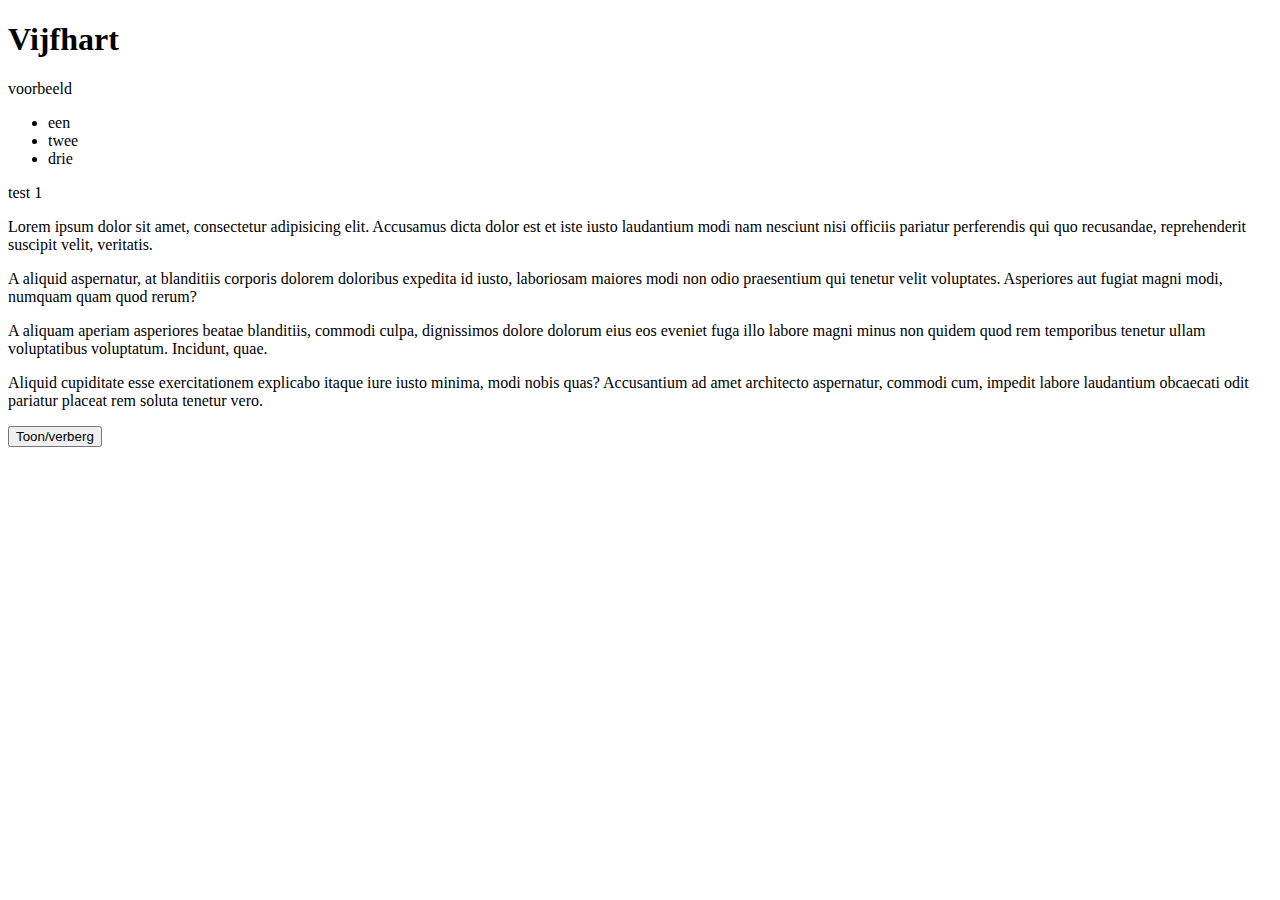
==== index.html @ 1bcc11c1 "sheets 129 toggle event op button" ====
<!DOCTYPE html>
<html lang="en">
<head>
  <meta charset="UTF-8">
  <title>Vijfhart Uitwerkingen</title>
  <link rel="stylesheet" type="text/css" media="screen" href="styles.css"/>
</head>
<body>
<h1>Vijfhart</h1>
<div id="test">voorbeeld</div>
<div class="menu">
  <ul>
    <li>een</li>
    <li>twee</li>
    <li>drie</li>
  </ul>
<p><span> test 1</span></p>


</div>

<div id="result"></div>

<div id=lipTxt>
  <p>Lorem ipsum dolor sit amet, consectetur adipisicing elit. Accusamus dicta dolor est et iste iusto laudantium modi
    nam nesciunt nisi officiis pariatur perferendis qui quo recusandae, reprehenderit suscipit velit, veritatis.</p>
  <p>A aliquid aspernatur, at blanditiis corporis dolorem doloribus expedita id iusto, laboriosam maiores modi non odio
    praesentium qui tenetur velit voluptates. Asperiores aut fugiat magni modi, numquam quam quod rerum?</p>
  <p>A aliquam aperiam asperiores beatae blanditiis, commodi culpa, dignissimos dolore dolorum eius eos eveniet fuga
    illo labore magni minus non quidem quod rem temporibus tenetur ullam voluptatibus voluptatum. Incidunt, quae.</p>
  <p>Aliquid cupiditate esse exercitationem explicabo itaque iure iusto minima, modi nobis quas? Accusantium ad amet
    architecto aspernatur, commodi cum, impedit labore laudantium obcaecati odit pariatur placeat rem soluta tenetur
    vero.</p>
</div>

<button id="btnToggle">Toon/verberg</button>
<script type="text/javascript" src="opdrachten.js"></script>
</body>
</html>
---- styles.css ----
table, th, td {
  border: 1px solid black;
}

table {
  width: 300px;
}

.zichtbaar{visibility:visible;}
.verborgen{visibility:hidden;}
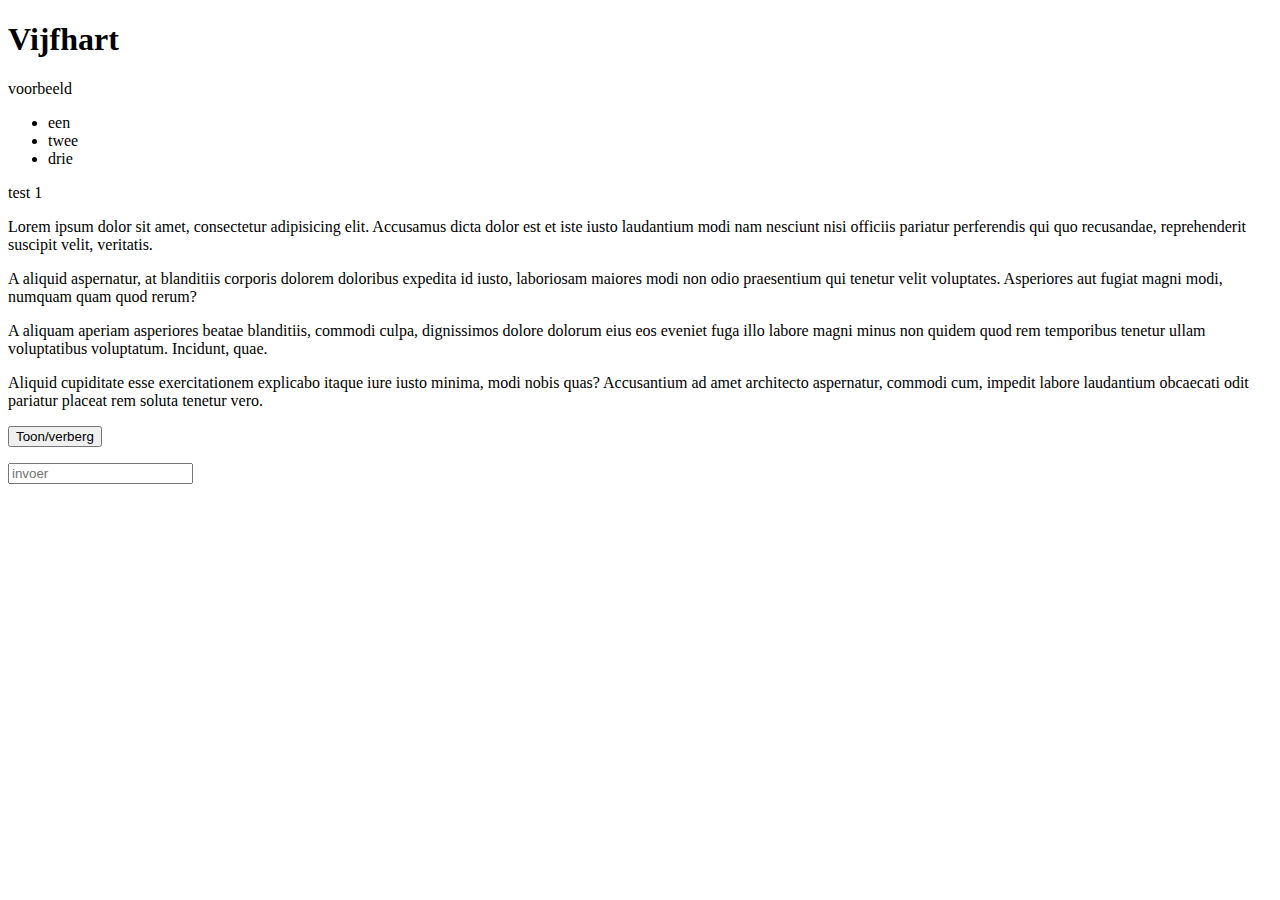
==== commit 8540d2ed: "sheets 130 change-event" ====
--- a/index.html
+++ b/index.html
@@ -14,7 +14,7 @@
     <li>twee</li>
     <li>drie</li>
   </ul>
-<p><span> test 1</span></p>
+  <p><span> test 1</span></p>
 
 
 </div>
@@ -34,6 +34,15 @@
 </div>
 
 <button id="btnToggle">Toon/verberg</button>
+
+<p>
+  <input id="invoer" type="text" placeholder="invoer">
+  <br>
+  <output id="uitvoer"></output>
+</p>
+
+
+
 <script type="text/javascript" src="opdrachten.js"></script>
 </body>
 </html>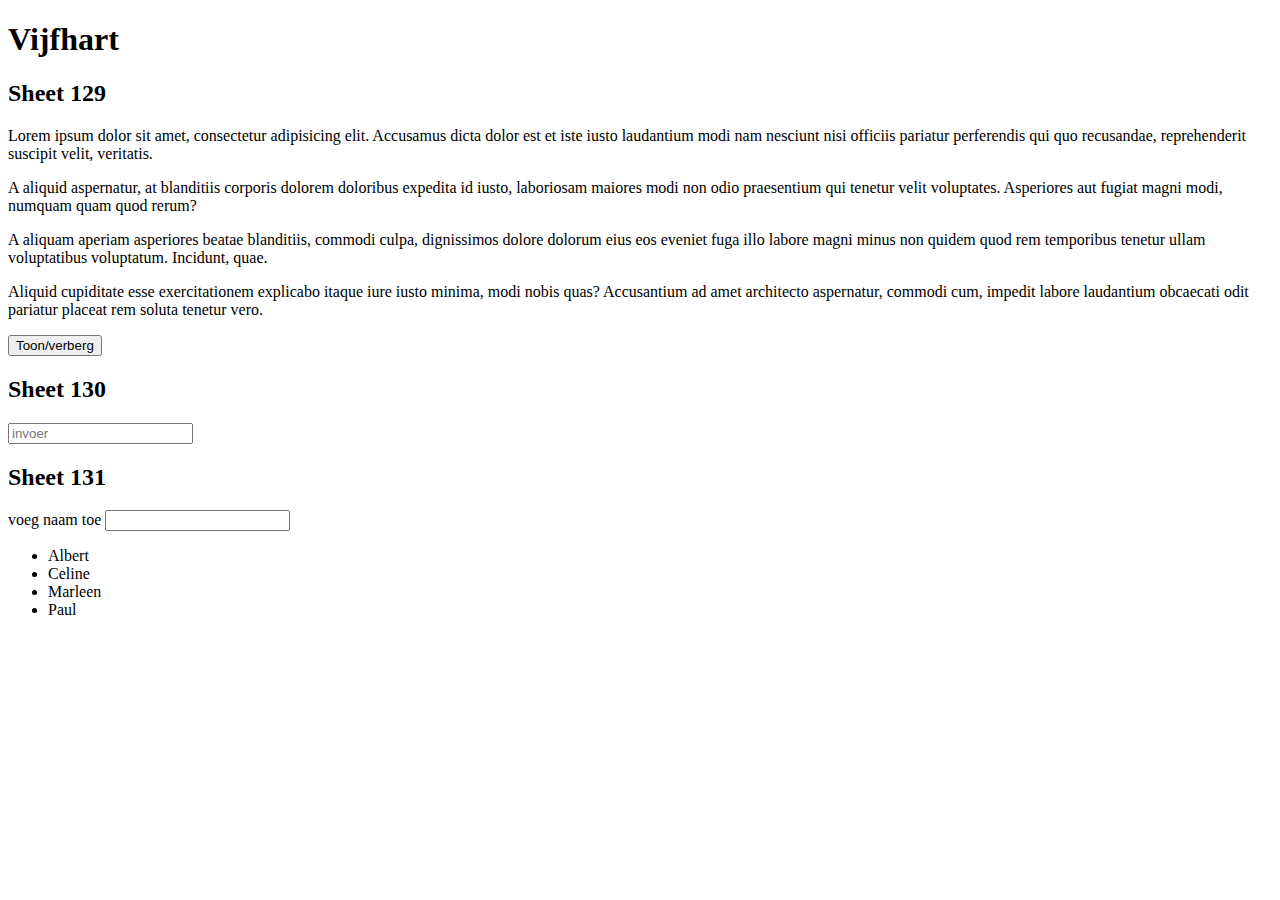
==== commit 78eb2ff3: "sheets 131 lijst vullen met data - mijn uitwerking" ====
--- a/index.html
+++ b/index.html
@@ -7,7 +7,7 @@
 </head>
 <body>
 <h1>Vijfhart</h1>
-<div id="test">voorbeeld</div>
+<!--<div id="test">voorbeeld</div>
 <div class="menu">
   <ul>
     <li>een</li>
@@ -17,10 +17,10 @@
   <p><span> test 1</span></p>
 
 
-</div>
+</div>-->
 
 <div id="result"></div>
-
+<h2>Sheet 129</h2>
 <div id=lipTxt>
   <p>Lorem ipsum dolor sit amet, consectetur adipisicing elit. Accusamus dicta dolor est et iste iusto laudantium modi
     nam nesciunt nisi officiis pariatur perferendis qui quo recusandae, reprehenderit suscipit velit, veritatis.</p>
@@ -34,14 +34,16 @@
 </div>
 
 <button id="btnToggle">Toon/verberg</button>
-
+<h2>Sheet 130</h2>
 <p>
   <input id="invoer" type="text" placeholder="invoer">
   <br>
   <output id="uitvoer"></output>
 </p>
-
-
+<h2>Sheet 131</h2>
+<label for="namen">voeg naam toe</label>
+<input type="text" id="namen"/>
+<ul id="namenlijst"></ul>
 
 <script type="text/javascript" src="opdrachten.js"></script>
 </body>
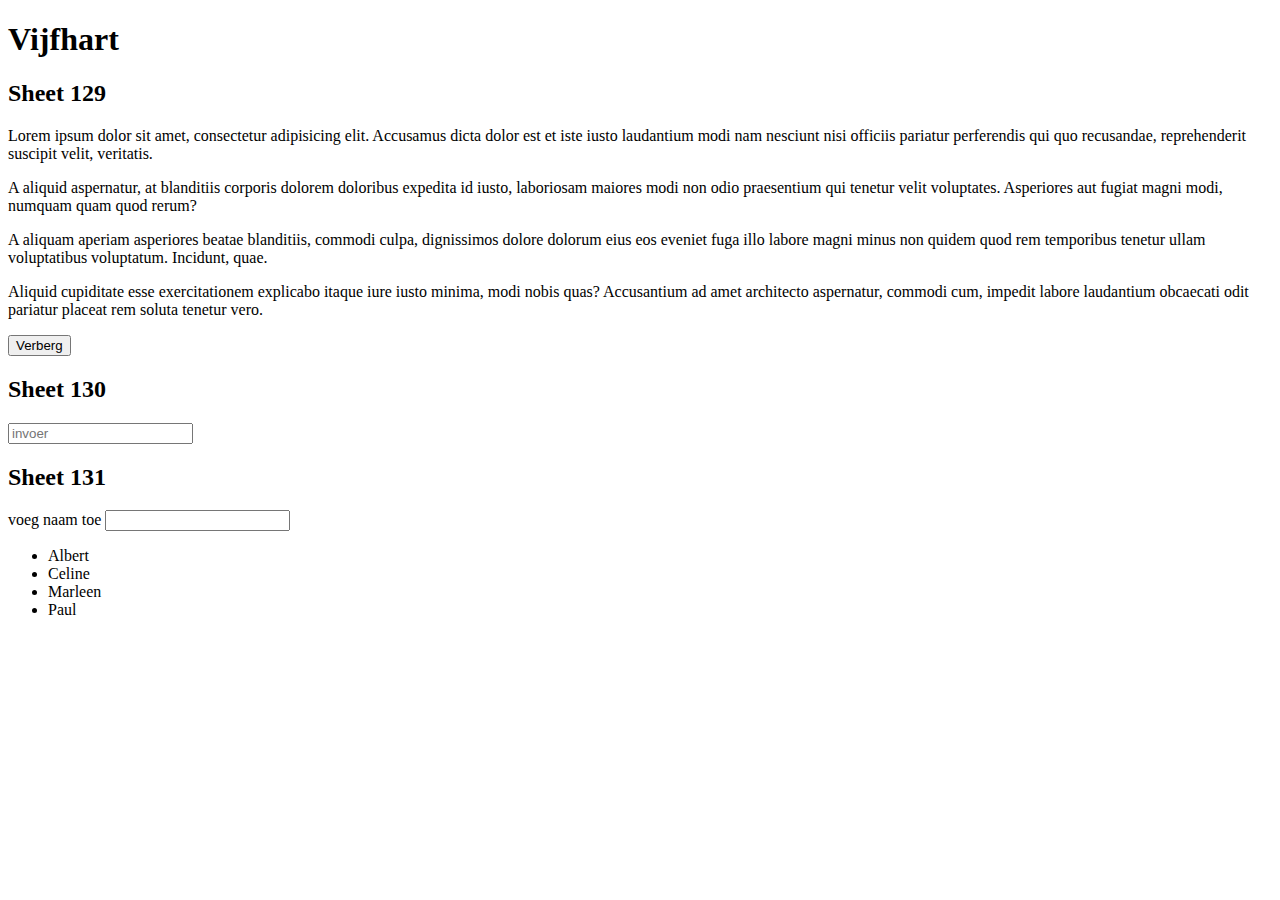
==== commit 4b814df1: "sheets 129 update" ====
--- a/index.html
+++ b/index.html
@@ -33,7 +33,7 @@
     vero.</p>
 </div>
 
-<button id="btnToggle">Toon/verberg</button>
+<button id="btnToggle">Verberg</button>
 <h2>Sheet 130</h2>
 <p>
   <input id="invoer" type="text" placeholder="invoer">
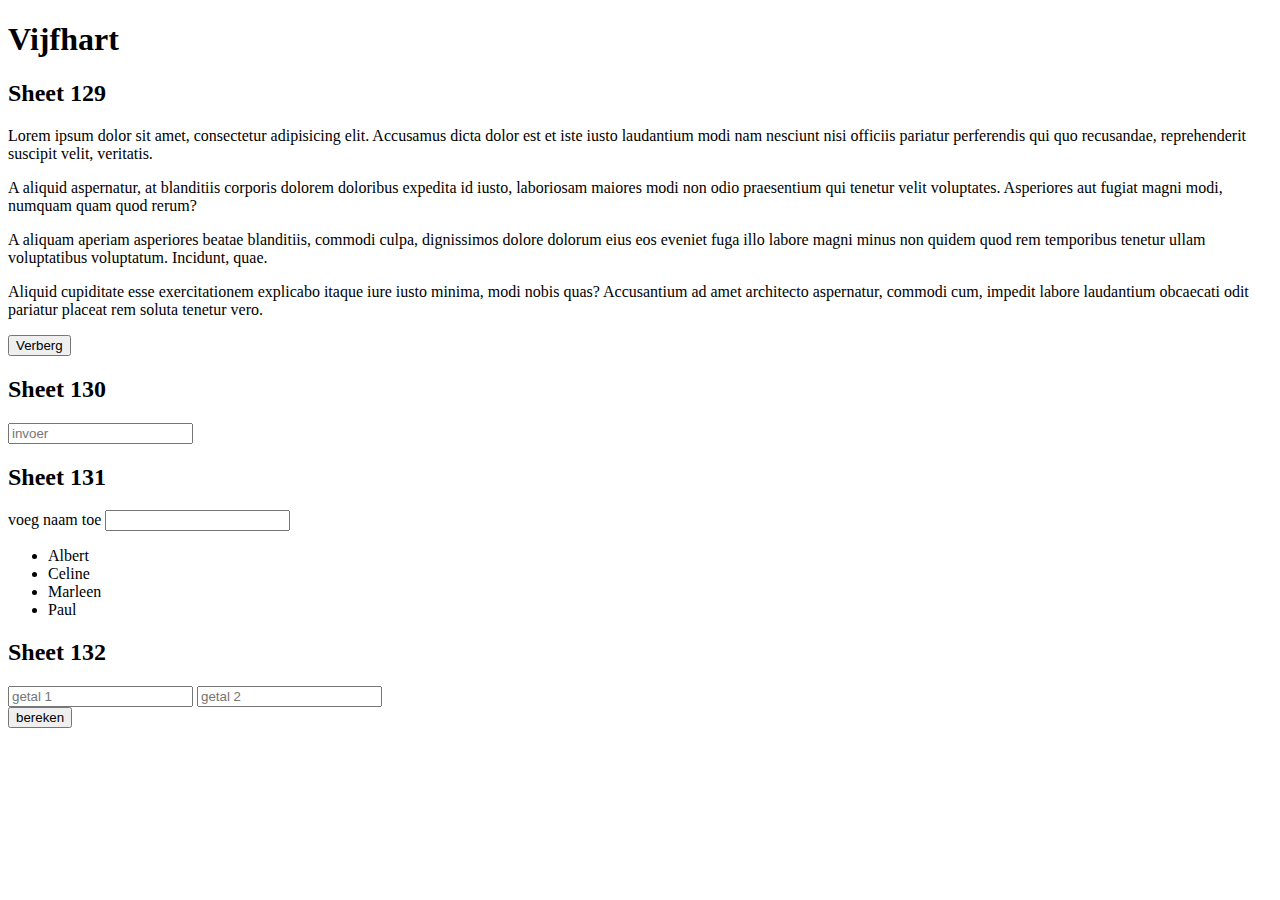
==== commit 211c07db: "sheets 132" ====
--- a/index.html
+++ b/index.html
@@ -45,6 +45,17 @@
 <input type="text" id="namen"/>
 <ul id="namenlijst"></ul>
 
+<h2>Sheet 132</h2>
+
+<p>
+  <input id="getal1" type="text" placeholder="getal 1">
+  <input id="getal2" type="text" placeholder="getal 2">
+  <br>
+  <button id="bereken">bereken</button>
+</p>
+<output id="som"></output>
+
+
 <script type="text/javascript" src="opdrachten.js"></script>
 </body>
 </html>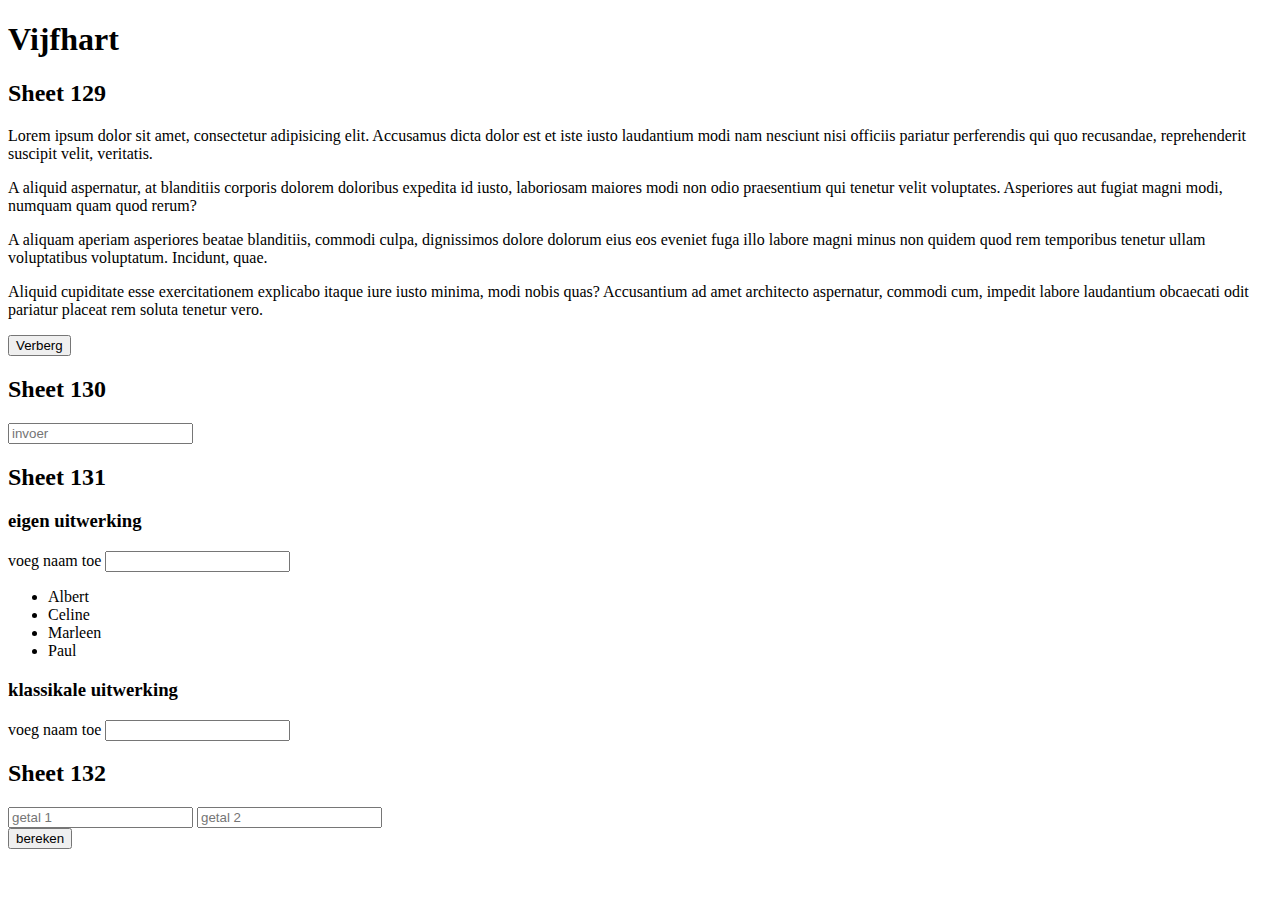
==== commit 18937f24: "sheets 131 beide uitwerkingen werkend" ====
--- a/index.html
+++ b/index.html
@@ -41,6 +41,11 @@
   <output id="uitvoer"></output>
 </p>
 <h2>Sheet 131</h2>
+<h3>eigen uitwerking</h3>
+<label for="mijnnamen">voeg naam toe</label>
+<input type="text" id="mijnnamen"/>
+<ul id="mijnnamenlijst"></ul>
+<h3>klassikale uitwerking</h3>
 <label for="namen">voeg naam toe</label>
 <input type="text" id="namen"/>
 <ul id="namenlijst"></ul>
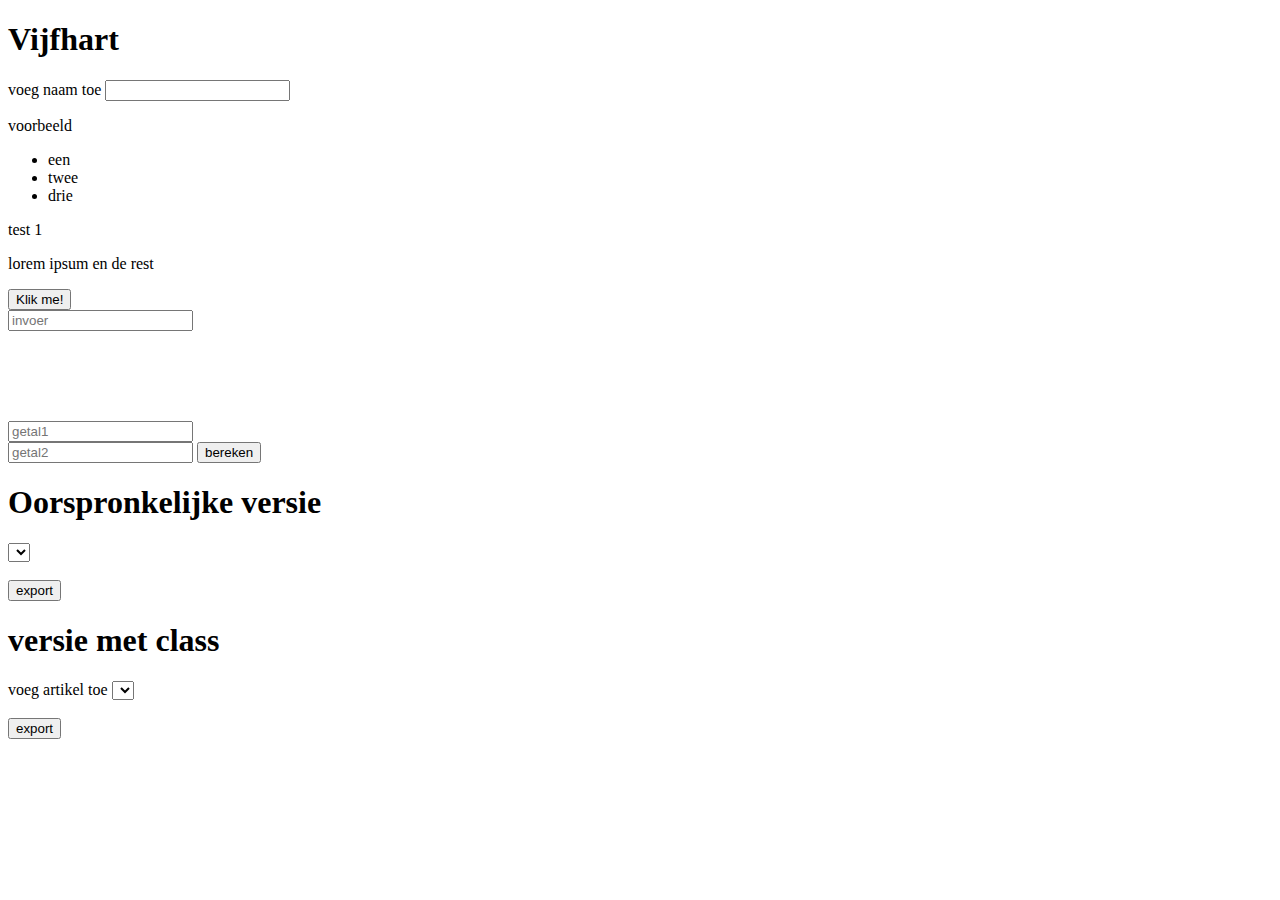
==== commit 8b788ef6: "Opdracht 1 afgerond" ====
--- a/index.html
+++ b/index.html
@@ -7,60 +7,70 @@
 </head>
 <body>
 <h1>Vijfhart</h1>
-<!--<div id="test">voorbeeld</div>
+
+<label for="namen">voeg naam toe</label>
+<input type="text" id="namen"/>
+<ul></ul>
+
+<div id="test">voorbeeld</div>
 <div class="menu">
   <ul>
     <li>een</li>
     <li>twee</li>
     <li>drie</li>
   </ul>
-  <p><span> test 1</span></p>
+<p><span> test 1</span></p>
 
 
-</div>-->
+</div>
 
 <div id="result"></div>
-<h2>Sheet 129</h2>
-<div id=lipTxt>
-  <p>Lorem ipsum dolor sit amet, consectetur adipisicing elit. Accusamus dicta dolor est et iste iusto laudantium modi
-    nam nesciunt nisi officiis pariatur perferendis qui quo recusandae, reprehenderit suscipit velit, veritatis.</p>
-  <p>A aliquid aspernatur, at blanditiis corporis dolorem doloribus expedita id iusto, laboriosam maiores modi non odio
-    praesentium qui tenetur velit voluptates. Asperiores aut fugiat magni modi, numquam quam quod rerum?</p>
-  <p>A aliquam aperiam asperiores beatae blanditiis, commodi culpa, dignissimos dolore dolorum eius eos eveniet fuga
-    illo labore magni minus non quidem quod rem temporibus tenetur ullam voluptatibus voluptatum. Incidunt, quae.</p>
-  <p>Aliquid cupiditate esse exercitationem explicabo itaque iure iusto minima, modi nobis quas? Accusantium ad amet
-    architecto aspernatur, commodi cum, impedit labore laudantium obcaecati odit pariatur placeat rem soluta tenetur
-    vero.</p>
+
+
+
+<div id="maindiv">
+<p id="tekstveld" class="zichtbaar">lorem ipsum en de rest</p>
+  <button id="klikbutton">Klik me!</button>
 </div>
 
-<button id="btnToggle">Verberg</button>
-<h2>Sheet 130</h2>
-<p>
-  <input id="invoer" type="text" placeholder="invoer">
-  <br>
-  <output id="uitvoer"></output>
-</p>
-<h2>Sheet 131</h2>
-<h3>eigen uitwerking</h3>
-<label for="mijnnamen">voeg naam toe</label>
-<input type="text" id="mijnnamen"/>
-<ul id="mijnnamenlijst"></ul>
-<h3>klassikale uitwerking</h3>
-<label for="namen">voeg naam toe</label>
-<input type="text" id="namen"/>
-<ul id="namenlijst"></ul>
 
-<h2>Sheet 132</h2>
-
-<p>
-  <input id="getal1" type="text" placeholder="getal 1">
-  <input id="getal2" type="text" placeholder="getal 2">
-  <br>
-  <button id="bereken">bereken</button>
-</p>
-<output id="som"></output>
+<input id="invoer" type="text" placeholder="invoer">
+<br>
+<output id="uitvoer"></output>
+<br>
+<br>
+<br>
+<br>
+<br>
+<input id="veld1" placeholder="getal1">
+<br>
+<input id="veld2"  placeholder="getal2">
+<button id="berekenen">bereken</button>
+<output id="output"></output>
 
 
-<script type="text/javascript" src="opdrachten.js"></script>
+<h1>
+  Oorspronkelijke versie
+</h1>
+<select id="artikelList"></select>
+<br><br>
+<table id="bestelling"></table>
+<button id="export">
+  export
+</button>
+
+
+
+<h1>
+  versie met class
+</h1>
+<label for="artikelList">voeg artikel toe</label>
+<select  id="artikelList"></select>
+<br><br>
+<table id="bestelling"></table>
+<button id="export">export</button>
+
+
+<script type="text/javascript" src="SSopdrachten.js"></script>
 </body>
 </html>--- a/styles.css
+++ b/styles.css
@@ -1,10 +1,16 @@
-table, th, td {
-  border: 1px solid black;
+table {
+  border-collapse: collapse;
 }
 
-table {
-  width: 300px;
+tr#totaal {
+  border-top: solid;
+  border-width: 1px 0;
 }
 
-.zichtbaar{visibility:visible;}
-.verborgen{visibility:hidden;}+.zichtbaar {
+  visibility: visible;
+}
+
+.onzichtbaar {
+  visibility: hidden;
+}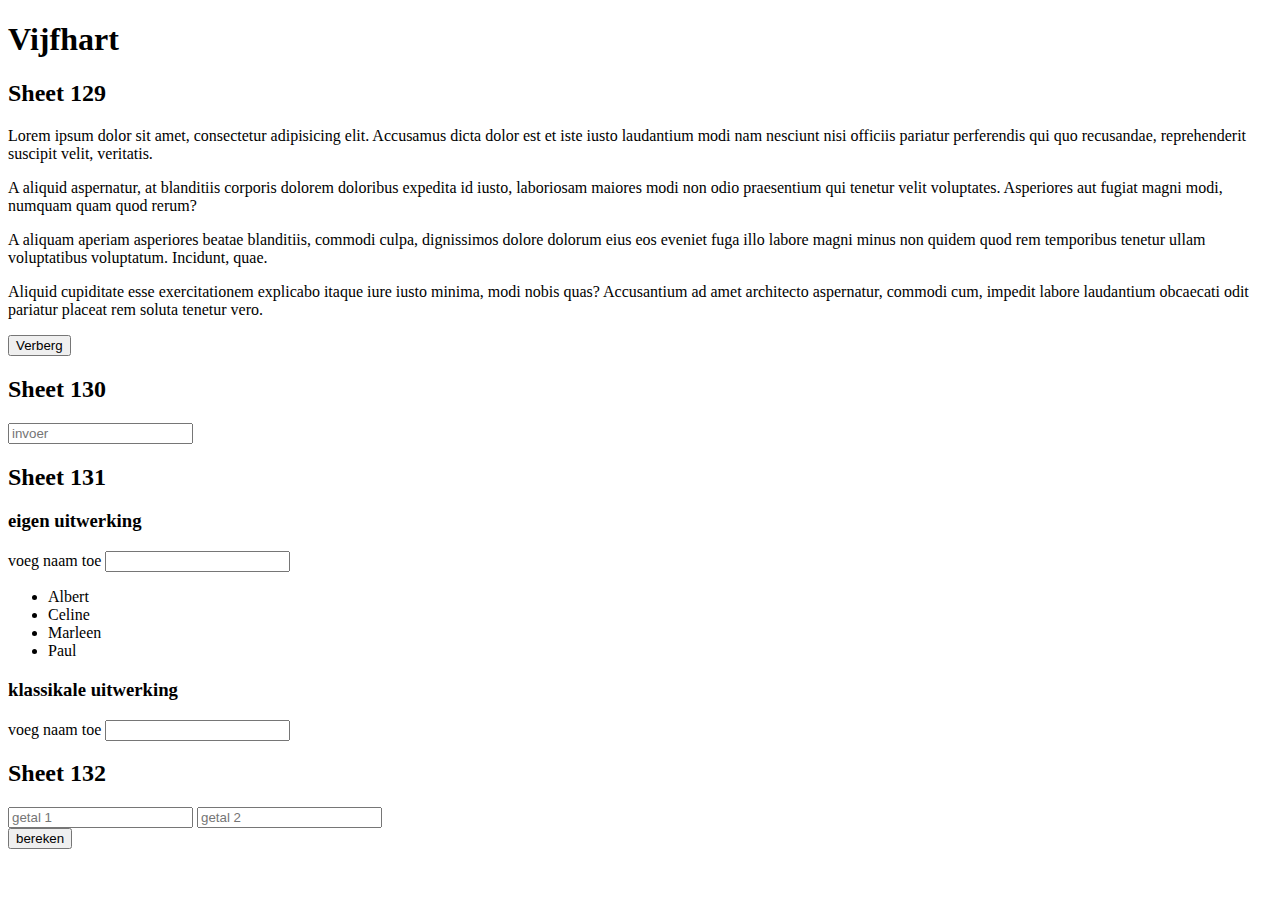
==== commit 496e929b: "Merge remote-tracking branch 'origin/master'" ====
--- a/index.html
+++ b/index.html
@@ -7,70 +7,60 @@
 </head>
 <body>
 <h1>Vijfhart</h1>
-
-<label for="namen">voeg naam toe</label>
-<input type="text" id="namen"/>
-<ul></ul>
-
-<div id="test">voorbeeld</div>
+<!--<div id="test">voorbeeld</div>
 <div class="menu">
   <ul>
     <li>een</li>
     <li>twee</li>
     <li>drie</li>
   </ul>
-<p><span> test 1</span></p>
+  <p><span> test 1</span></p>
 
 
+</div>-->
+
+<div id="result"></div>
+<h2>Sheet 129</h2>
+<div id=lipTxt>
+  <p>Lorem ipsum dolor sit amet, consectetur adipisicing elit. Accusamus dicta dolor est et iste iusto laudantium modi
+    nam nesciunt nisi officiis pariatur perferendis qui quo recusandae, reprehenderit suscipit velit, veritatis.</p>
+  <p>A aliquid aspernatur, at blanditiis corporis dolorem doloribus expedita id iusto, laboriosam maiores modi non odio
+    praesentium qui tenetur velit voluptates. Asperiores aut fugiat magni modi, numquam quam quod rerum?</p>
+  <p>A aliquam aperiam asperiores beatae blanditiis, commodi culpa, dignissimos dolore dolorum eius eos eveniet fuga
+    illo labore magni minus non quidem quod rem temporibus tenetur ullam voluptatibus voluptatum. Incidunt, quae.</p>
+  <p>Aliquid cupiditate esse exercitationem explicabo itaque iure iusto minima, modi nobis quas? Accusantium ad amet
+    architecto aspernatur, commodi cum, impedit labore laudantium obcaecati odit pariatur placeat rem soluta tenetur
+    vero.</p>
 </div>
 
-<div id="result"></div>
+<button id="btnToggle">Verberg</button>
+<h2>Sheet 130</h2>
+<p>
+  <input id="invoer" type="text" placeholder="invoer">
+  <br>
+  <output id="uitvoer"></output>
+</p>
+<h2>Sheet 131</h2>
+<h3>eigen uitwerking</h3>
+<label for="mijnnamen">voeg naam toe</label>
+<input type="text" id="mijnnamen"/>
+<ul id="mijnnamenlijst"></ul>
+<h3>klassikale uitwerking</h3>
+<label for="namen">voeg naam toe</label>
+<input type="text" id="namen"/>
+<ul id="namenlijst"></ul>
+
+<h2>Sheet 132</h2>
+
+<p>
+  <input id="getal1" type="text" placeholder="getal 1">
+  <input id="getal2" type="text" placeholder="getal 2">
+  <br>
+  <button id="bereken">bereken</button>
+</p>
+<output id="som"></output>
 
 
-
-<div id="maindiv">
-<p id="tekstveld" class="zichtbaar">lorem ipsum en de rest</p>
-  <button id="klikbutton">Klik me!</button>
-</div>
-
-
-<input id="invoer" type="text" placeholder="invoer">
-<br>
-<output id="uitvoer"></output>
-<br>
-<br>
-<br>
-<br>
-<br>
-<input id="veld1" placeholder="getal1">
-<br>
-<input id="veld2"  placeholder="getal2">
-<button id="berekenen">bereken</button>
-<output id="output"></output>
-
-
-<h1>
-  Oorspronkelijke versie
-</h1>
-<select id="artikelList"></select>
-<br><br>
-<table id="bestelling"></table>
-<button id="export">
-  export
-</button>
-
-
-
-<h1>
-  versie met class
-</h1>
-<label for="artikelList">voeg artikel toe</label>
-<select  id="artikelList"></select>
-<br><br>
-<table id="bestelling"></table>
-<button id="export">export</button>
-
-
-<script type="text/javascript" src="SSopdrachten.js"></script>
+<script type="text/javascript" src="opdrachten.js"></script>
 </body>
 </html>